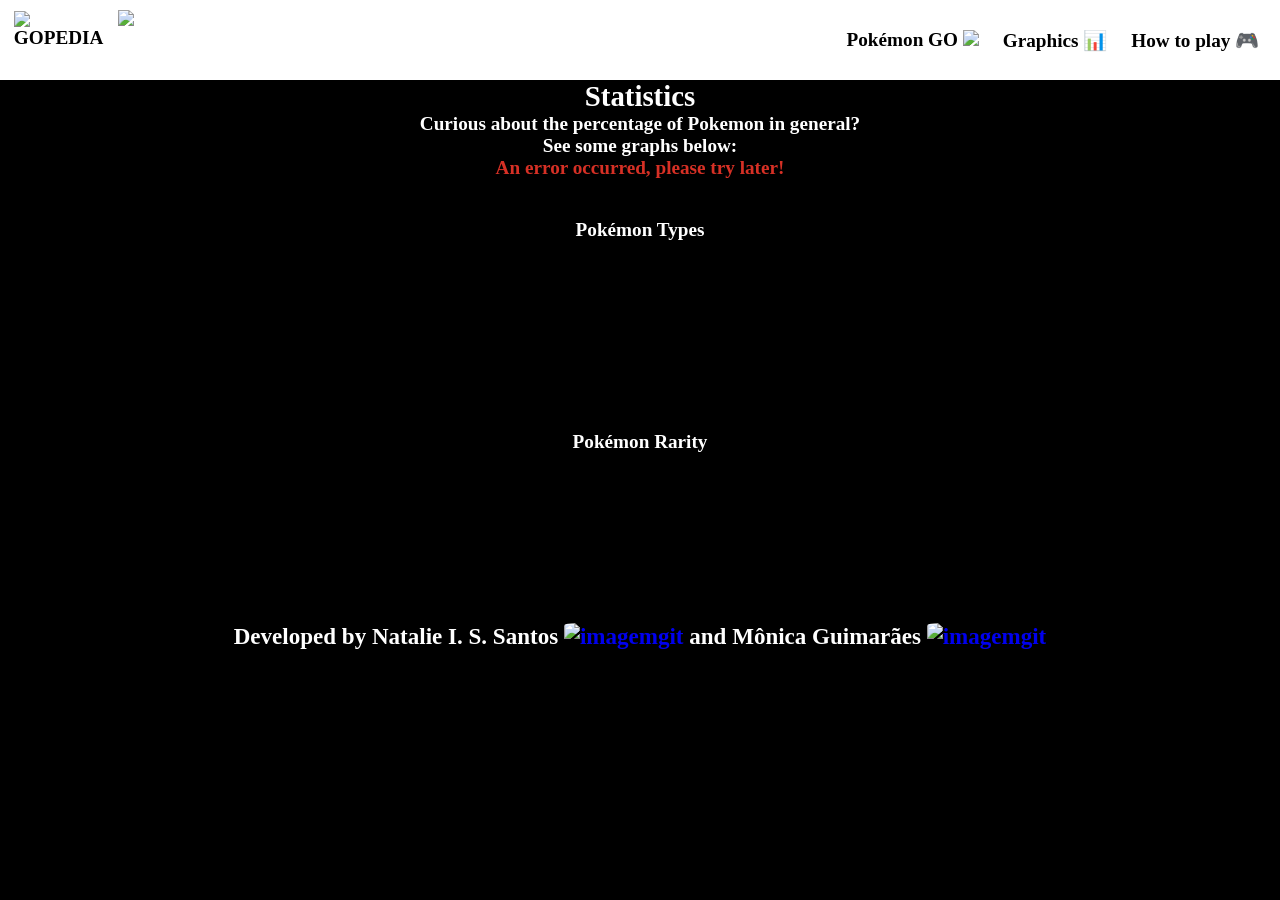
==== graphics.html @ e9826672 "Updates" ====
<!DOCTYPE html>
<html>

<head>
  <link rel="icon" sizes="10x16" href="./img/pokedexfavicon.png">
  <meta charset="utf-8">
  <meta http-equiv="X-UA-Compatible" content="IE=edge">
  <meta name="viewport" content="width=device-width, initial-scale=1.0">
  <meta name="Author" content="Natalie Silva and Mônica Guimarães">
  <meta name="description" content="Gopedia">
  <title>Gopedia</title>
  <link rel="stylesheet" href="./estilos/graphics.css" />
</head>

<body class="body">
  <header class="header-menu">
    <div class="logo-image">
      <a id="logo" href="index.html" class="link"><img alt="GOPEDIA" src="./img/logo.png" class="img-header"></a>
      <img src="./img/pikachugif.gif" alt="running pikachu" class="img-pikachu" width="80" />
    </div>
    <nav id="nav-options" class="nav-options" aria-expanded="false">
      <button id="btn-mobile" class="btn-mobile">
        <span id="hamburguer" class="hamburguer"></span>
      </button>
      <ul id="menu" class="menu">
        <li><a href="https://pokemongolive.com/en/" class="link" target="_blank">Pokémon GO <img
              src="./img/pokeball_PNG19.png" width="16"></a></li>
        <li><a href="./graphics.html" class="link">Graphics
            &#128202;</a></li>
        <li><a href="https://www.pokemon.com/us/app/pokemon-go/" class="link" target="_blank">How to play
            &#127918;</a></li>
      </ul>
    </nav>
  </header>
  <div>
    <main>
      <section>
        <h1>Statistics</h1>
        <p>Curious about the percentage of Pokemon in general?</p>
        <p>See some graphs below:</p>
        <p id="error" class="error"></p>
        <div class="graph">
          <p>Pokémon Types</p>
          <canvas id="myChart"></canvas>
        </div>
        <div class="graph">
          <p>Pokémon Rarity</p>
          <canvas id="myChart2"></canvas>
        </div>
      </section>
    </main>
    <footer class="baseboard">
      <p>Developed by Natalie I. S. Santos
        <a href="https://github.com/natalieiss" target="_blank">
          <strong class="github"><img src="./img/github.png" alt="imagemgit" class="img-git" width="25" /></strong>
        </a>and Mônica Guimarães<a href="https://github.com/MonicaGuimaraes" target="_blank">
          <strong class="github"><img src="./img/github.png" alt="imagemgit" class="img-git" width="25" /></strong>
          <!--<div> Ícones feitos por <a href="https://www.flaticon.com/br/autores/pixel-perfect" title="Pixel perfect">
            Pixel perfect </a> from <a href="https://www.flaticon.com/br/" title="Flaticon">www.flaticon.com'</a>*/
        </div>-->
        </a>
      </p>
    </footer>
  </div>
  <script src="./js/graphics.js" type="module"></script>
  <script src="../node_modules/chart.js/dist/chart.js"></script>
</body>

</html>
---- estilos/graphics.css ----
@import url(./header.css);
@import url(./footer.css);
@import url(./reset.css);

.body{
  background: var(--black);
  font-family: 'architectsDaughter';
  font-weight: bold;
  font-size: larger;
  color: var(--white);
}

.graph, section, main{
  text-align: center;
  display: flex;
  flex-direction: column;
  justify-content: center;
  align-items: center;
  width: 100%;
}

.error {
  color: var(--pokedex);
}

@media only screen and (min-width: 768px){
  .graph{
    margin-top: 40px;
    width: 40%;
  }
}
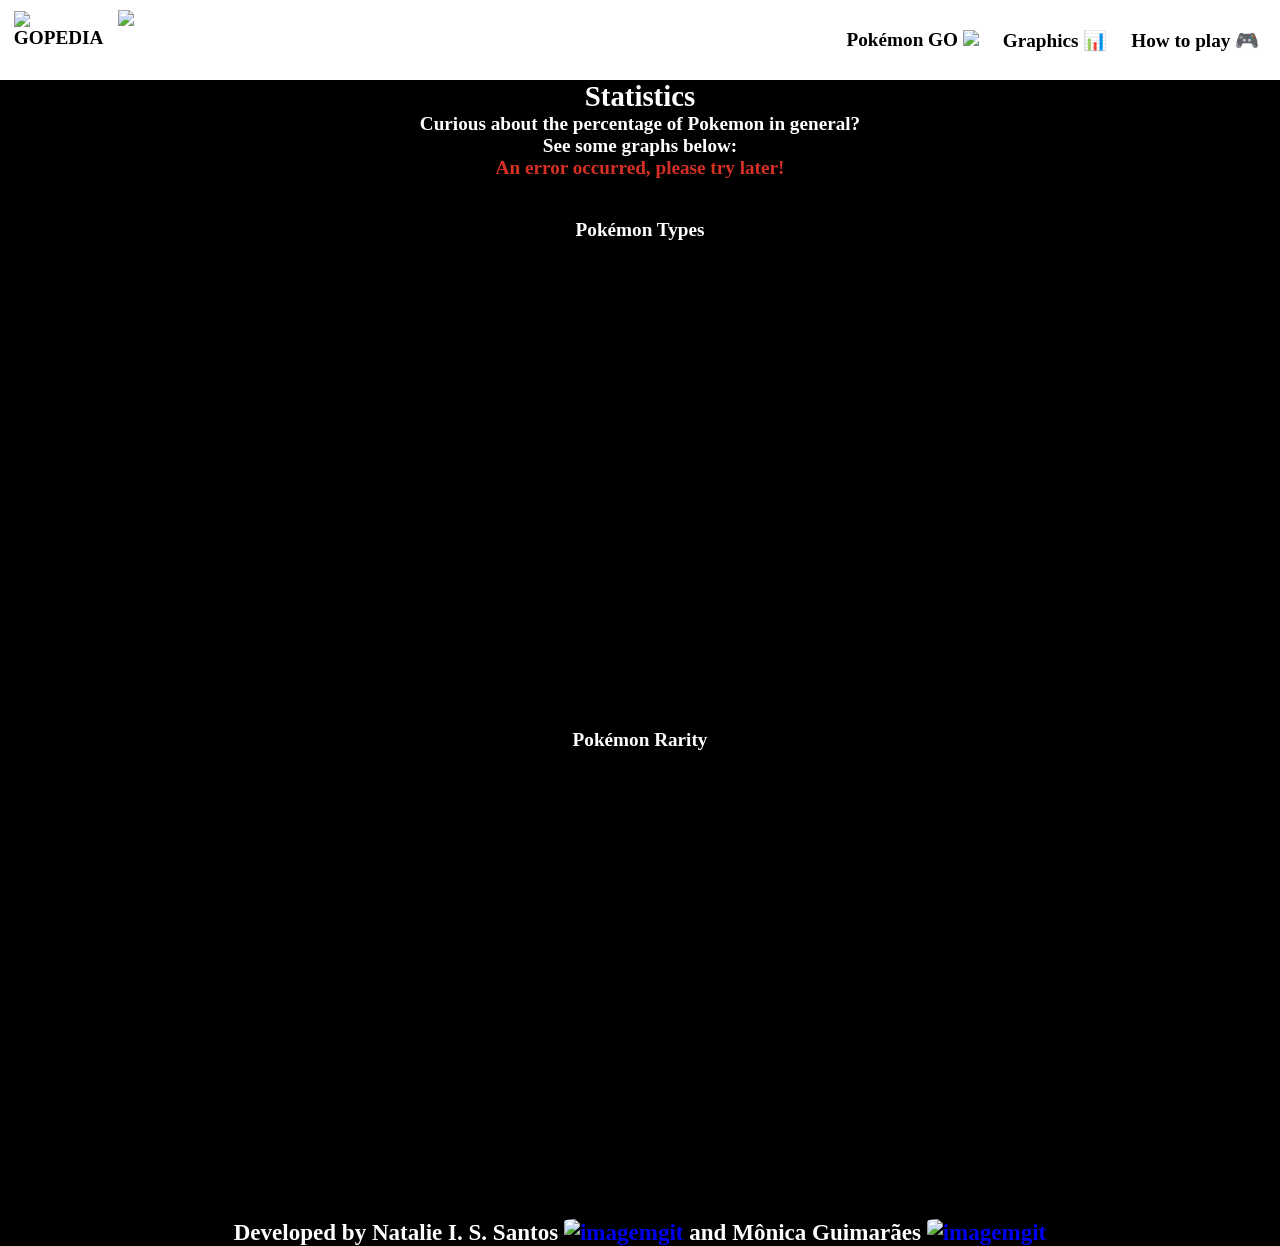
==== commit 28217336: "Updates" ====
--- a/graphics.html
+++ b/graphics.html
@@ -41,11 +41,11 @@
         <p id="error" class="error"></p>
         <div class="graph">
           <p>Pokémon Types</p>
-          <canvas id="myChart"></canvas>
+          <canvas id="myChart" class="graphs"></canvas>
         </div>
         <div class="graph">
           <p>Pokémon Rarity</p>
-          <canvas id="myChart2"></canvas>
+          <canvas id="myChart2" class="graphs"></canvas>
         </div>
       </section>
     </main>
@@ -62,8 +62,8 @@
       </p>
     </footer>
   </div>
+  <script src="https://cdnjs.cloudflare.com/ajax/libs/Chart.js/2.9.4/Chart.js"></script>
   <script src="./js/graphics.js" type="module"></script>
-  <script src="../node_modules/chart.js/dist/chart.js"></script>
 </body>
 
 </html>
--- a/estilos/graphics.css
+++ b/estilos/graphics.css
@@ -19,6 +19,10 @@
   width: 100%;
 }
 
+.graphs{
+  width: 100%;
+}
+
 .error {
   color: var(--pokedex);
 }
@@ -26,6 +30,6 @@
 @media only screen and (min-width: 768px){
   .graph{
     margin-top: 40px;
-    width: 40%;
+    width: 70%;
   }
 }
